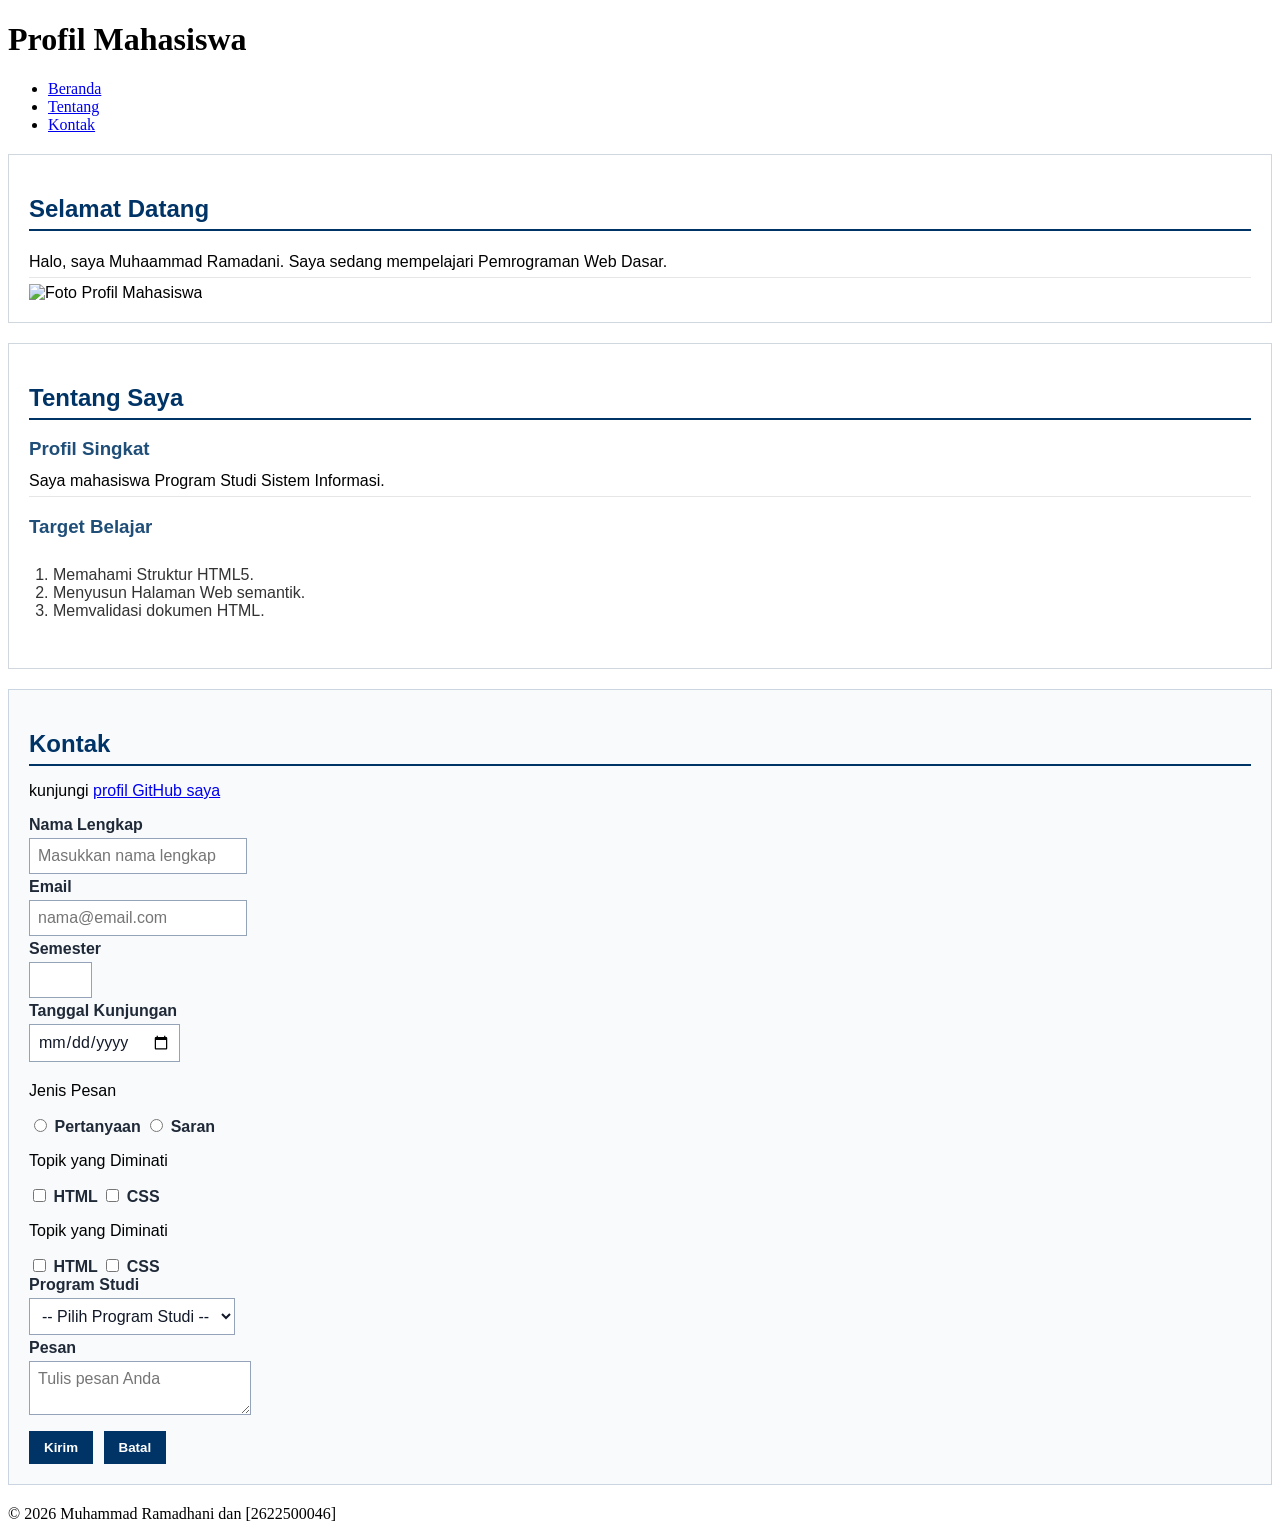
==== pertemuan-03/index.html @ f893e7de "update tugas pertemuan-03" ====
<!doctype html>
<html lang="id">
<head>
    <meta charset="UTF-8">
    <meta name="viewport" content="width=device-width, initial-scale=1.0" />
    <title>Profil Mahasiswa</title>
<style>
    #about {
        background-color: #ffffff;
        border: 1px solid #d0d7de;
        padding: 20px;
        margin: 20px 0;
        font-family: Arial, sans-serif;
    }

    #about h2 {
        color: #003366;
        border-bottom: 2px solid #003366;
        padding-bottom: 6px;
        margin-bottom: 16px;
    }

    #about h3 {
        color: #1f4e78;
        margin-bottom: 6px;
    }

    #about p {
        margin: 6px 0;
        padding: 6px 0;
        border-bottom: 1px solid #e6e6e6;
    }

    #about ol {
        color: #333333;
        margin: 8px 0;
        padding: 8px 24px;
        margin: 20px 0;
        font-family: Arial, sans-serif;
    }

    #contact {
        background-color: #f8fafc;
        border: 1px solid #cbd5e1;
        padding: 20px;
        margin: 20px 0;
        font-family: Arial, sans-serif;
    }

    #contact h2 {
        color: #003366;
        border-bottom: 2px solid #003366;
        padding-bottom: 6px;
        margin-bottom: 16px;
    }

    .form-group {
        margin-bottom: 20px 0;
    }

    #contact label {
        color: #1f2937;
        font-weight: bold;
    }

    .input-form {
        background-color: #ffffff;
        color: #111827;
        font-family: Arial, sans-serif;
        font-size: 16px;
        padding: 8px;
        margin: 4px 0;
        border: 1px solid #94a3b8;
    }

    #contact button {
        background-color: #003366;
        color: #ffffff;
        font-weight: bold;
        padding: 8px 14px;
        margin: 8px 6px 0 0;
        border: 1px solid #003366;
    }
    </style>
</head>
<body>
<header>
    <h1>Profil Mahasiswa</h1>
    <nav>
        <ul>
            <li><a href="#home">Beranda</a></li>
            <li><a href="#about">Tentang</a></li>
            <li><a href="#contact">Kontak</a></li>
        </ul>
        </nav>
</header>

<main>
    <section id="about">
        <h2>Selamat Datang</h2>
        <p>Halo, saya Muhaammad Ramadani. Saya sedang mempelajari Pemrograman Web Dasar.</p>
        <img src="IMG/Foto-Profil.jpeg" alt="Foto Profil Mahasiswa">
    </section>

    <section id="about">
        <h2>Tentang Saya</h2>
        <article>
            <h3>Profil Singkat</h3>
            <p>Saya mahasiswa Program Studi Sistem Informasi.</p>

            <h3>Target Belajar</h3>
            <ol>
                <li>Memahami Struktur HTML5.</li>
                <li>Menyusun Halaman Web semantik.</li>
                <li>Memvalidasi dokumen HTML.</li>
            </ol>
        </article>
    </section>

    <section id="contact">
        <h2>Kontak</h2>
        <p>kunjungi <a href="https://github.com/2622500046-stack/2622500046-PWD-SI1J-2627O">profil GitHub saya</a></p>
    
        <form action="index.html" method="get">
         <div class="form-group">
        <label for="nama">Nama Lengkap</label><br />
        <input
        class="input-form"
        type="text"
        id="nama"
        name="nama"
        placeholder="Masukkan nama lengkap"
        minlength="3"
        maxlength="50"
        required
    />
</div>

    <div class="form-group">
        <label for="email">Email</label><br />
        <input class="input-form" type="email" id="email" name="email"
placeholder="nama@email.com" required />
    </div>

    <div class="form-group">
        <label for="semester">Semester</label><br />
        <input class="input-form" type="number" id="semester" name="semester" min="1"
max="14" required />
    </div>

    <div class="form-group">
        <label for="tanggal">Tanggal Kunjungan</label><br />
        <input class="input-form" type="date" id="tanggal" name="tanggal" required />
    </div>

    <div class="form-group">
        <p>Jenis Pesan</p>
        <input type="radio" id="pertanyaan" name="jenis_pesan" value="pertanyaan" required
/>
        <label for="pertanyaan">Pertanyaan</label>
        <input type="radio" id="saran" name="jenis_pesan" value="saran" />
        <label for="saran">Saran</label>
    </div>

    <div class="form-group">
        <p>Topik yang Diminati</p>
        <input type="checkbox" id="minat-html" name="minat" value="HTML" />
        <label for="minat-html">HTML</label>
        <input type="checkbox" id="minat-css" name="minat" value="CSS" />
        <label for="minat-css">CSS</label>
    </div>

    <div class="form-group">
        <p>Topik yang Diminati</p>
        <input type="checkbox" id="minat-html" name="minat" value="HTML" />
        <label for="minat-html">HTML</label>
        <input type="checkbox" id="minat-css" name="minat" value="CSS" />
        <label for="minat-css">CSS</label>
    </div>

    <div class="form-group">
        <label for="prodi">Program Studi</label><br />
        <select class="input-form" id="prodi" name="prodi" required>
        <option value="">-- Pilih Program Studi --</option>
        <option value="SI">Sistem Informasi</option>
        <option value="TI">Teknik Informatika</option>
        </select>
    </div>

    <div class="form-group">
        <label for="pesan">Pesan</label><br />
        <textarea
        class="input-form"
        id="pesan"
        name="pesan"
        maxlength="300"
        placeholder="Tulis pesan Anda"
        required
        ></textarea>
    </div>

    <button type="submit">Kirim</button>
        <button type="reset">Batal</button>
        </form>
    </section>
</main>

<footer>
    <p>&copy; 2026 Muhammad Ramadhani dan [2622500046]</p>
    </footer>
</body>
</html>
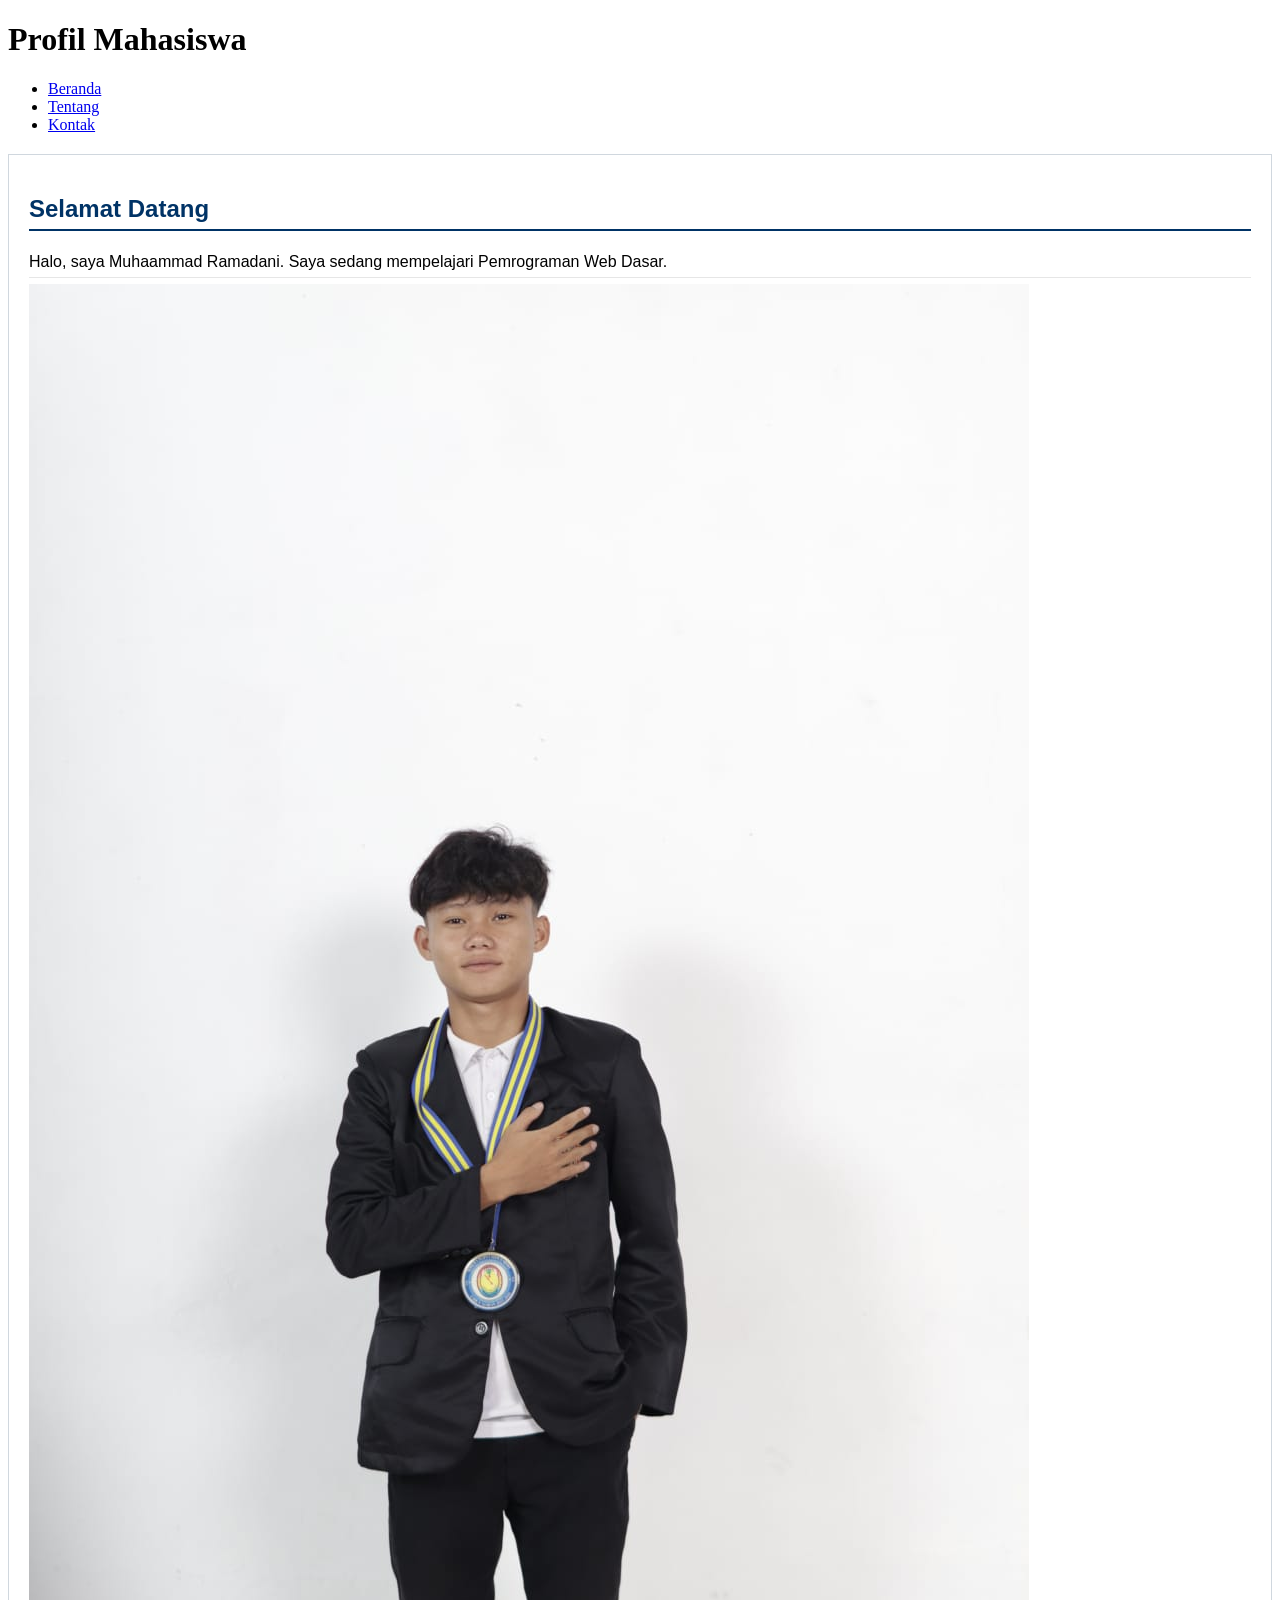
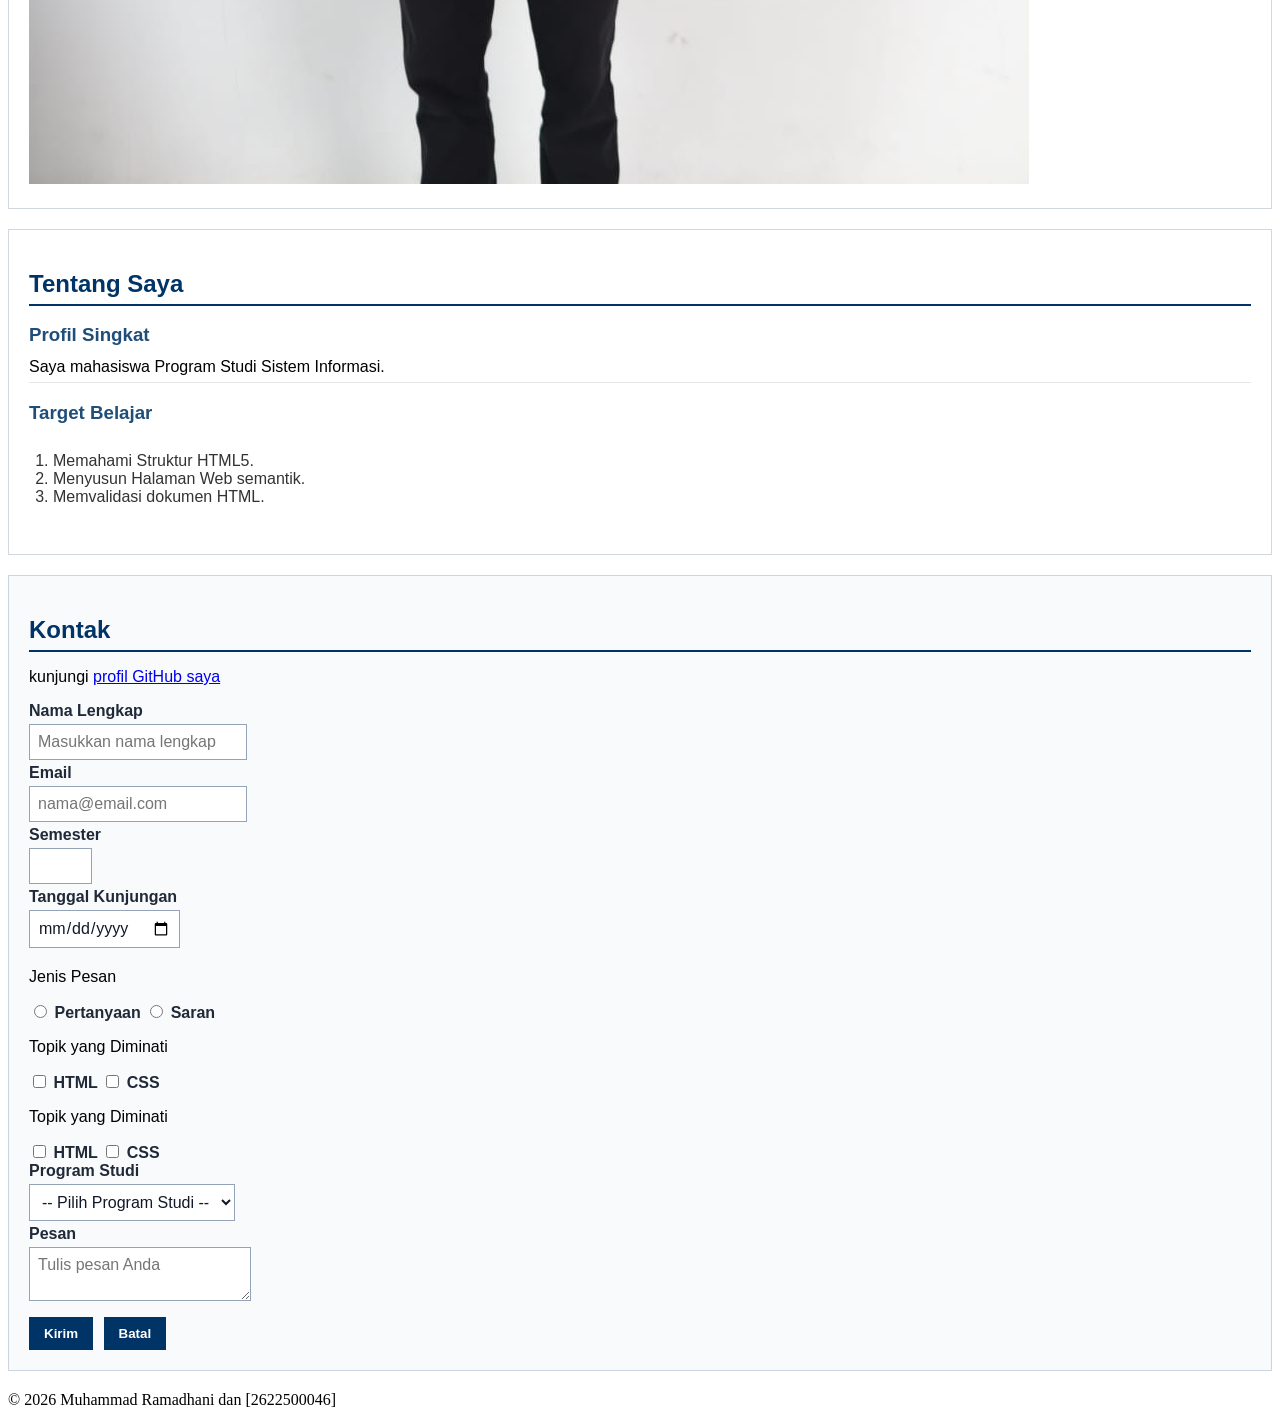
==== commit 834fefbb: "memperbaiki nama file foto" ====
--- a/pertemuan-03/index.html
+++ b/pertemuan-03/index.html
@@ -99,7 +99,7 @@
     <section id="about">
         <h2>Selamat Datang</h2>
         <p>Halo, saya Muhaammad Ramadani. Saya sedang mempelajari Pemrograman Web Dasar.</p>
-        <img src="IMG/Foto-Profil.jpeg" alt="Foto Profil Mahasiswa">
+        <img src="IMG/foto-profil.jpeg" alt="Foto Profil Mahasiswa">
     </section>
 
     <section id="about">
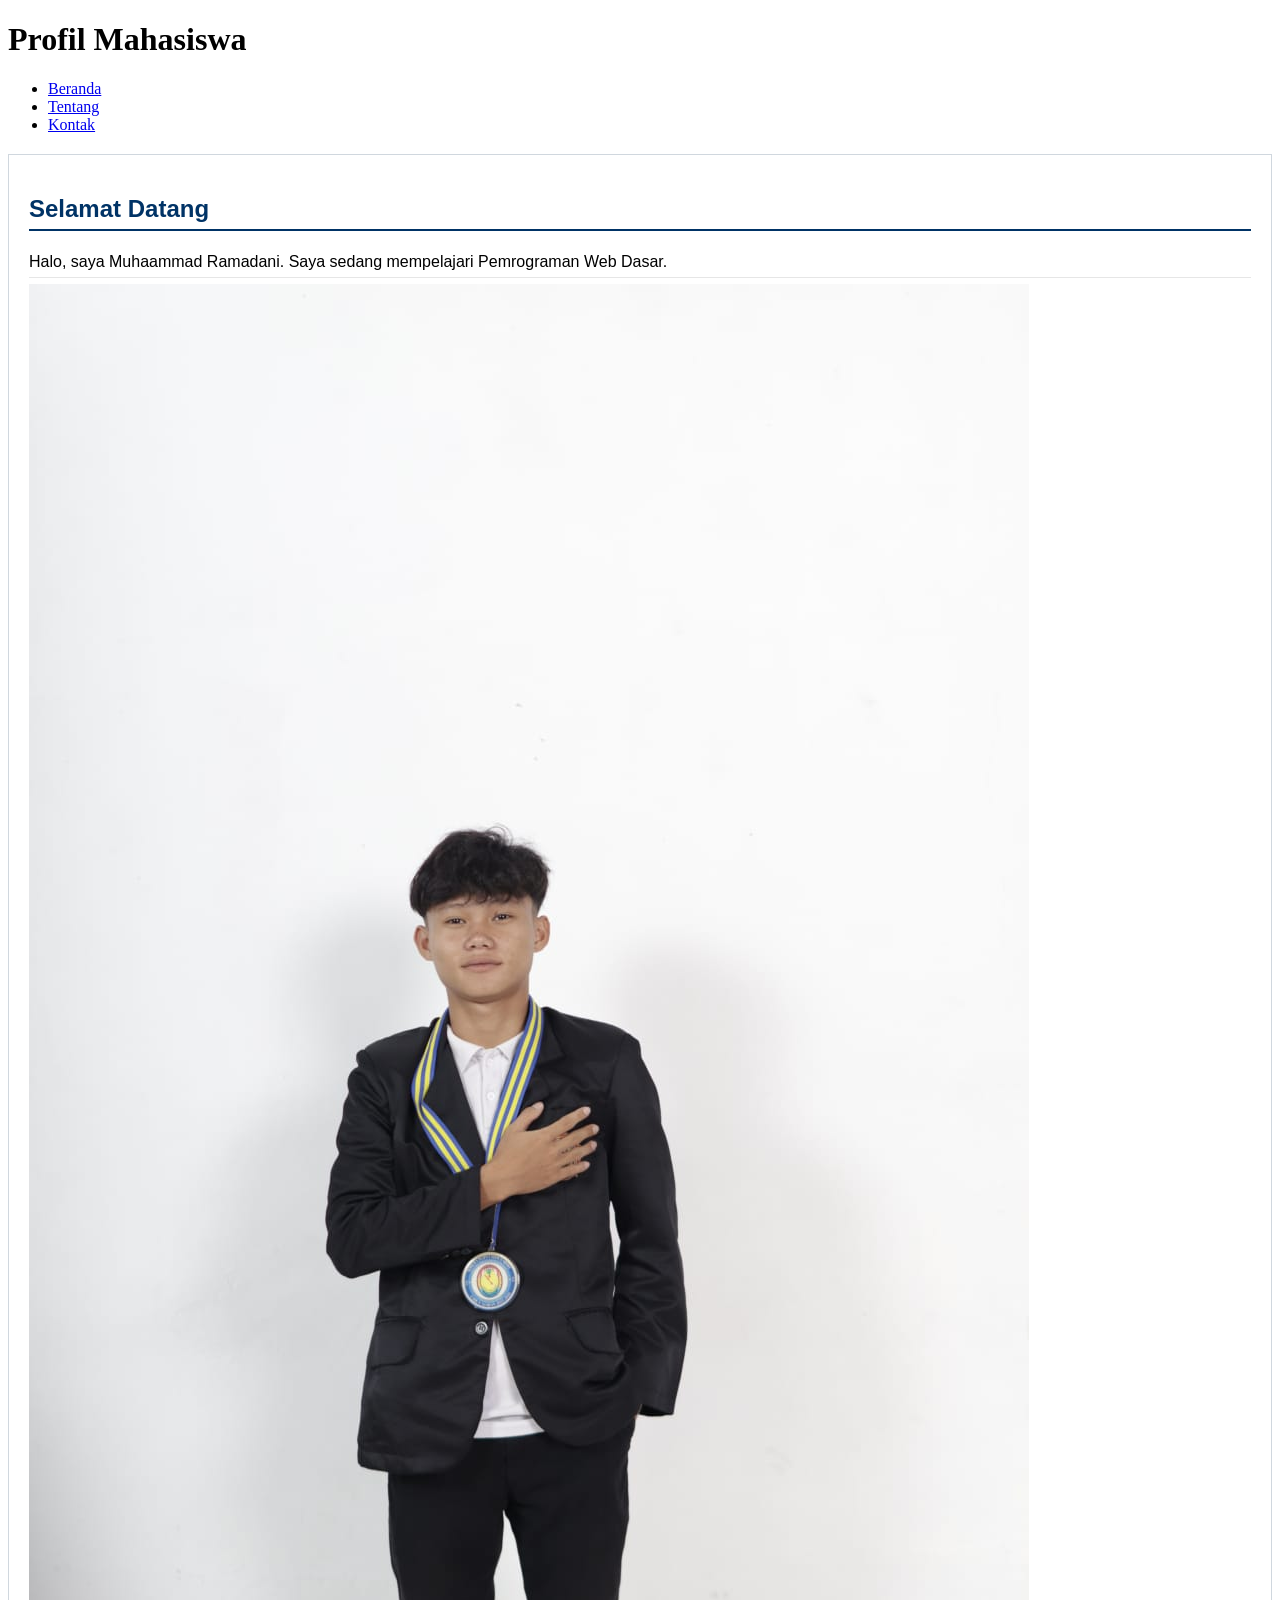
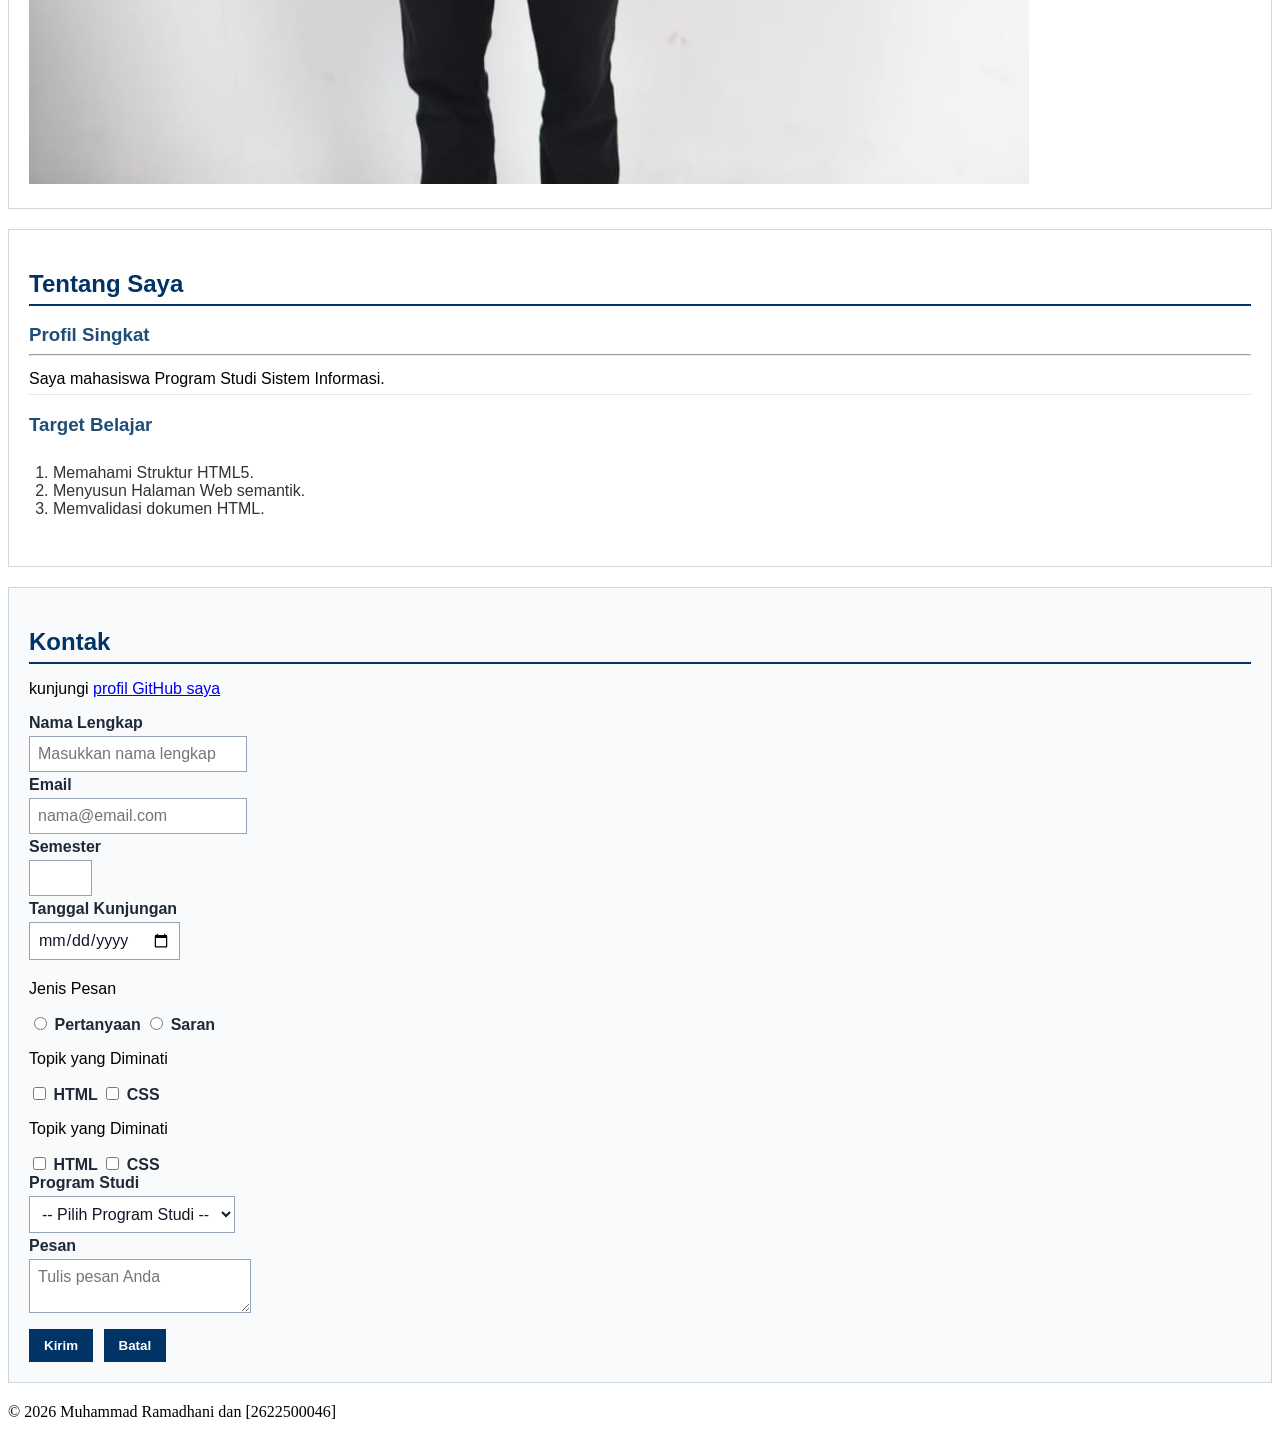
==== commit 390304ec: "menambahkan <hr> pada Profil Singkat pada pertemuan-03 index.html" ====
--- a/pertemuan-03/index.html
+++ b/pertemuan-03/index.html
@@ -106,6 +106,7 @@
         <h2>Tentang Saya</h2>
         <article>
             <h3>Profil Singkat</h3>
+            <hr>
             <p>Saya mahasiswa Program Studi Sistem Informasi.</p>
 
             <h3>Target Belajar</h3>
